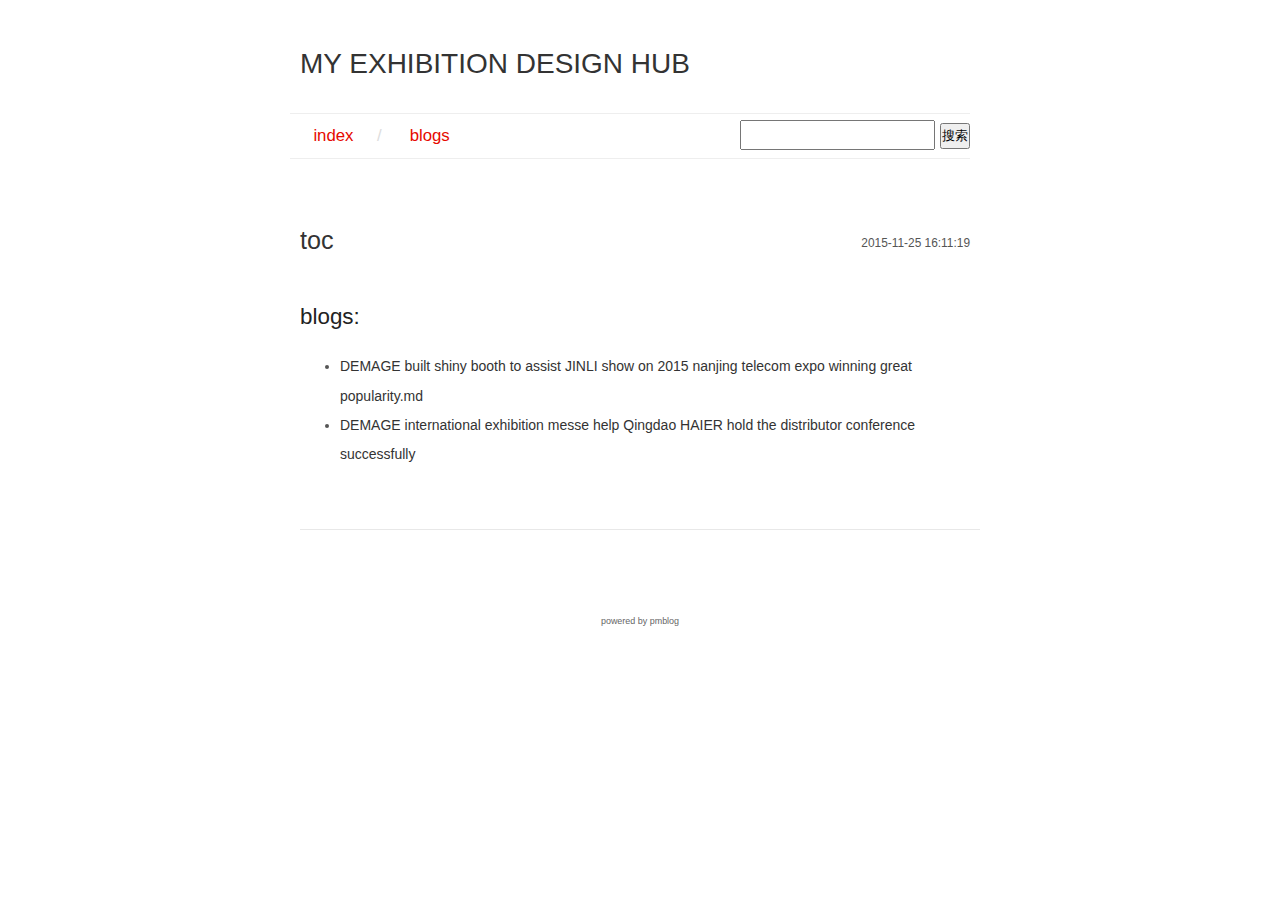
==== blogtoc.html @ 1fcfcff7 "1111" ====
﻿﻿<html>
<head>
    <meta http-equiv="content-type" content="text/html; charset=utf-8">
    <title>My exhibition design hub</title>
    <link rel="stylesheet" href="sitegen/usr/themes/default/res/style.css">
    <script type="text/javascript" src="sitegen/usr/themes/default/res/jquery.min.190.js"></script>
    <link rel="stylesheet" type="text/css" href="sitegen/usr/themes/default/res/desert.css" />
	<script type="text/javascript"  src="sitegen/usr/themes/default/res/prettify.js"></script>
    <link rel="stylesheet" href="sitegen/usr/themes/default/res/jquery.fancybox.css?v=2.1.4" type="text/css" media="screen" />
    <script type="text/javascript" src="sitegen/usr/themes/default/res/jquery.fancybox.pack.js?v=2.1.4"></script>
</head>
<body>
<div id="header">
    <h1> 
    	<a href="http://99seo.weicompanies.com/www/1ddsoft">My exhibition design hub</a>
    </h1>
    <ul id="nav">
    	<li><a href="http://99seo.weicompanies.com/www/1ddsoft">index</a></li>
    	<li><a href="http://99seo.weicompanies.com/www/1ddsoft/blogtoc.html">blogs</a></li>
    	        <span id="s">
		 	<input type="text" id="search" value="" />
			<button id="sbutton">搜索</button>
		</span>
        <style type="text/css">
			#s {float:right;}
			#search {line-height:22px;padding:2px 5px;font-size:14px;font-family:"Hiragino Sans GB", "Microsoft YaHei", sans-serif;}
			#sbutton {line-height:22px;padding:0;margin:0;}
        </style>
	<script type="text/javascript">
	var s=document.getElementById('search'), b=document.getElementById('sbutton');
	b.onclick = function() {
		if(s.value != '') {
			window.open("http://www.baidu.com/#q=site:http://99seo.weicompanies.com/www/1ddsoft "+s.value);
		} else {
			alert('请输入搜索内容');
		}
	}	
	</script>
    </ul>
</div><div id="content">
    <div class="post">
        <h2 class="title">
        	<a href="http://99seo.weicompanies.com/www/1ddsoft/blogtoc.html">toc</a>
        </h2>
        <div class="post_body"><h2> blogs: </h2>

<ul>
<li><a href="demage_built_shiny_booth_to_assist_jinli_show_on_2015_nanjing_telecom_expo_winning_great_popularity.html">DEMAGE built shiny booth to assist JINLI show on 2015 nanjing telecom expo winning great popularity.md</a>
<br></li>
<li><a href="demage_international_exhibition_messe_help_qingdao_haier_hold_the_distributor_conference_successfully.html">DEMAGE international exhibition messe help Qingdao HAIER hold the distributor conference successfully</a>
<br></li>
</ul>
</div>
        <span class="date">2015-11-25 16:11:19</span>
        <div class="tags">
		        </div>
    </div>
    <div class="comment"></div>
</div>
﻿<div id="footer">
    <div class="powered_by">
        <a target="_blank" href="http://99seo.weicompanies.com/www/1ddsoft">powered by pmblog</a>
    </div>
</div>
<script type="text/javascript">
$(function () {
	$("pre").addClass("prettyprint linenums");
	prettyPrint();
	$.each($('a'), function(i,item){
		if($('img', item).length >0) {
			item.className = 'fancybox';
		}
	});
	$(".fancybox").fancybox();
})
</script>
</body>
</html>
---- sitegen/usr/themes/default/res/style.css ----
@charset "UTF-8";hr{margin:2.2em 0;border-top:1px dashed #d0d0d0;border-bottom:1px dashed #f9f9f9;}h1,h2,h3{font-weight:normal;color:#222222;}h4{color:#222;}h1{line-height:1.5em;margin-top:1.2em;}h2,h3{line-height:1.5em;margin-top:1.5em;}h2{font-size:1.6em;}h3{font-size:1.2em}ul,ol{line-height:2.1;}blockquote{border-left:0.4em solid #DDD;margin:15px 0 25px 0;padding:0 15px;color:#777;}table{background-color:transparent;border-collapse:collapse;border-spacing:0;border:1px solid #dddddd;border-left:0;margin:20px 0;}th,td{border-left:1px solid #dddddd;padding:8px;line-height:20px;text-align:left;vertical-align:top;border-top:1px solid #dddddd;}table.codehilitetable{border:none;margin:0;}.codehilitetable td{border:none;padding:0;}.p_part{margin:15px 0;}a{color:#333;text-decoration:none;}a:hover{color:#E60900;}strong{color:#060606;font-weight:normal;font-size:1.1em;}body{font-size:14px;font-family:"Hiragino Sans GB","Microsoft YaHei",sans-serif;color:#555555;width:680px;margin:0 auto;-webkit-text-size-adjust:none;}#header{position:relative;}#header h1{font-size:2em;color:#555;line-height:3.0em;font-family:"Hiragino Sans GB","Microsoft YaHei",sans-serif;margin:0.2em 0 -1em 0;text-transform:uppercase;}#header .subtitle{font-size:0.6em;color:#666;letter-spacing:1px;}#header h1.inline_title{display:inline;}#nav{display:inline-block;font-size:1.2em;border-bottom:solid 1px #EEE;border-top:solid 1px #EEE;line-height:2.5em;width:100%;margin:35px 0 5px -10px;padding:0;list-style:none;}#nav li{list-style-type:none;float:left;margin:0;padding:0;}nav.pager li{list-style-type:none;display:inline-block;margin-right:10px;}#nav li:before{content:" / ";color:#ddd;}#nav li:first-child:before{content:" ";}#nav a{margin:0 .5em;display:inline-block;font-family:"Coda","Hiragino Sans GB","Microsoft YaHei",sans-serif;text-decoration:none;color:#E60900;padding:1px 15px;}#nav a:hover,#nav a.current:hover{background:#E60900;color:#ffffff;}#nav a.current{color:#000000;}#nav a.current:before{content:'at ';color:#ccc;font-size:12px;}#content{margin-top:50px;margin-bottom:70px;}#content p a:hover{color:#E60900;text-decoration:underline;}#content p a{color:#222;}#content hr{margin:3.0em 0;border-top:1px dashed #e5e5e5;}#content .comments{margin:85px 0 35px 0;}#content code{border:1px solid #e0e0e0;background:#F8F8F8;padding:0 5px;margin:0 2px;font-size:13px;font-family:Menlo,monospace;}#content pre{border:1px solid #e0e0e0;margin:1.2em -2px;padding:15px 20px;font-size:13px;font-family:Menlo,monospace;line-height:2.2;display:block;overflow:auto;max-width:640px;}#content pre code{border:none;background:none;padding:0;margin:0;}#content blockquote{display:block;text-align:justify;border-left:4px solid #eeeeee;margin:0.8em 0 1.6em 0;padding-left:1.0em;}#content img{max-width:95%;display:block;margin:1em auto 1.8em auto;border:1px solid #ddd;padding:5px;border-radius:5px;}#content h2.title,#content h1{color:#333;font-size:1.8em;line-height:2.1em;text-align:left;font-weight:normal;margin:0;padding:0;width:600px;}#content .post{padding-bottom:45px;margin-bottom:65px;border-bottom:1px solid #e8e8e8;position:relative;}#content .image_list{list-style-type:none;display:inline-block;zoom:1;*display:inline;clear:both;margin:0 -50px 0 -90px;}#content .image_list li{display:inline;width:340px;height:300px;float:left;margin:0 20px;overflow:hidden;}#content .image_list a:hover img{background:#e55047;}#content .image_list img{width:320px;max-height:215px;}#content .image_list li a{position:relative;}#content .image_list .folder img{border-color:#e5b2a6;}#content .image_list li a span{bottom:120px;left:10px;position:absolute;height:30px;width:300px;font-size:20px;line-height:30px;color:#fff;background:rgba(0,0,0,0.5);display:none;padding:0 10px;}#content .image_list li a:hover span{display:block;}#content p{line-height:2.0em;margin:15px 0;letter-spacing:1px;word-wrap:break-word;overflow:hidden;}#content .post_body{margin-top:10px;}#content .tags{display:inline-block;line-height:2.5em;}#content .post .date{font-size:0.85em;padding-right:5px;position:absolute;top:22px;right:5px;}#content a.tag{font-size:0.8em;margin-left:7px;padding:2px 4px;border:solid 1px #d6d6d6;background:#fdfdfd;border-radius:4px;}#content .information a:hover{background:#f0f0f0;}#content .read_more{display:inline-block;padding:10px 0;float:right;}#content .read_more a{color:#E60900;padding:2px;}#content .read_more a:hover{color:#ffffff;background:#E60900;}#content .list_with_title{font-size:1em;padding:0;margin:-25px 0 10px 0;}#content .list_with_title li{list-style-type:none;padding:0;margin:0;}#content .list_with_title a{padding:0.2em 0 0 1.5em;}#content .list_with_title .date{color:#999999;font-size:12px;}#content .list_with_title .listing_title{font-weight:bold;line-height:1.6em;margin-top:20px;;font-size:1.2em;}#content .list_with_title .listing{line-height:2.1em;margin:0;padding:0;}.service{width:1000px;}.service a.farbox{background:url(farbox-image/icon.jpg) right center no-repeat;height:33px;width:92px;position:absolute;right:-20px;top:25px;border-radius:5px;line-height:40px;}.service #content h1{font-size:2.8em;}.service #content{margin:30px 0 100px 0;}.service .page_content{margin:0 120px;position:relative;}.service .s_head{position:relative;}.service .s_head .slogan{margin:130px 0 30px 60px;letter-spacing:5px;font-size:40px;font-weight:bold;color:#111;text-align:center;}.service .s_head a.play_video{display:block;width:50px;height:50px;background:url(farbox-image/btn-play-video.png) no-repeat;position:absolute;top:10px;left:138px;}.service .s_head a:hover{opacity:0.85;}.service #mask{display:none;position:absolute;left:0;width:100%;height:100%;background:#fff;top:0;text-align:center;}.service #mask #back_index{position:absolute;z-index:998;top:0;left:0;width:100%;height:100%;}.service #mask #to_auth{display:none;width:960px;height:420px;box-shadow:0 0 20px #b1b1b1;margin:80px auto 0 auto;position:relative;z-index:999;}.service #mask #to_auth #how_it_works{width:960px;height:130px;padding-top:120px;background:url('farbox-image/how-it-works.png') no-repeat center center;}.service #mask #to_auth .buttons a{margin:20px 55px;font-size:24px;border-color:#ccc;}.service #mask #to_auth .buttons .kuaipan{background:url(farbox-image/kuaipan-icon.png) no-repeat 12px;padding-left:50px;}.service #mask #video_about_farbox{display:none;width:960px;height:540px;box-shadow:0 0 20px #b1b1b1;margin:35px auto 0 auto;position:relative;z-index:999;}.service #back_index{cursor:pointer;}.service .start{text-align:center;margin-bottom:120px;}.service .start a:hover{background:#1c87ff;color:#fff;text-decoration:none;}.service .start .button{display:inline-block;font-family:"Hiragino Sans GB","Microsoft YaHei",sans-serif;font-size:1.8em;letter-spacing:1px;padding:5px 30px;background:#E60900;color:#fff;margin:55px 10px;border-radius:5px;border:1px solid #e6e6e6;}.service .s_head .title{margin-top:30px;margin-bottom:45px;font-size:38px;}.service .s_head .title small{font-size:12px;}.service .more_tips{margin-top:-15px;margin-bottom:-40px;}.service .quick_tips{text-align:center;}.service .quick_tips table{margin:60px auto 80px auto;width:65%;}.service #content .quick_tips hr{margin:35px 100px;}.service #content .quick_tips a{color:#E60900;}.service #content .quick_tips a:hover{text-decoration:underline;}.service .s_head .tmp_slogan{margin-top:80px;margin-bottom:60px;}.service .start input,.service .start select{height:35px;width:250px;margin-right:30px;font-size:18px;color:#1c87ff;padding:2px 5px;}.service .start select{border:1px solid #ccc;color:#333;font-size:14px;letter-spacing:1px;}.service .start .clone_template{display:inline;margin-left:100px;}.service .start .clone_template .button{font-size:1.5em;}#error{margin-top:-20px;}#error h1{font-size:2.0em;}#error p{line-height:3.0em;}#error .content{margin:30px 0 200px 0;line-height:3em;}#error .links a{margin-right:50px;color:#E60900;}#footer{}#footer a{color:#666;font-size:0.8em;}#footer a:hover{color:#E60900;text-decoration:underline;}#footer .powered_by{margin-bottom:20px;text-align:center;font-size:0.8em;}#footer .powered_by span{font-size:9px;padding:0 15px;}#footer .footer_links{margin-left:-35px;display:inline-block;line-height:1;text-align:center;width:100%;}#footer .footer_links li{list-style-type:none;display:inline;margin:0;padding:0;}#footer .footer_links li a{margin:0 15px;}#footer .footer_links li:before{content:' | ';color:#ccc;}#footer .footer_links li:first-child:before{content:" ";}.round{width:57px;height:57px;-moz-border-radius:28px;-webkit-border-radius:28px;border-radius:28px;display:block;}.pager{position:relative;height:57px;margin:80px auto 50px auto;text-align:center;}.pager a{padding:5px 10px;color:#333;letter-spacing:1px;font-size:12px;line-height:5;text-align:center;border:1px solid #d3d3d3;}.pager a:hover{color:#fff;background:#E60900;}.pager .next{position:absolute;right:-25px;}.pager .pre{position:absolute;left:-25px;}.toc{background:#fafafa;border-radius:5px;border:1px solid #f0f0eb;margin:27px 0 47px 0;padding:0;}.toc ul{padding:5px 30px;}.toc ul li{padding:0;margin:0;line-height:2.1em;}.hll{background-color:#ffffcc}.c{color:#60a0b0;font-style:italic}.err{border:1px solid #FF0000}.k{color:#007020;font-weight:bold}.o{color:#666666}.cm{color:#60a0b0;font-style:italic}.cp{color:#007020}.c1{color:#60a0b0;font-style:italic}.cs{color:#60a0b0;background-color:#fff0f0}.gd{color:#A00000}.ge{font-style:italic}.gr{color:#FF0000}.gh{color:#000080;font-weight:bold}.gi{color:#00A000}.go{color:#808080}.gp{color:#c65d09;font-weight:bold}.gs{font-weight:bold}.gu{color:#800080;font-weight:bold}.gt{color:#0040D0}.kc{color:#007020;font-weight:bold}.kd{color:#007020;font-weight:bold}.kn{color:#007020;font-weight:bold}.kp{color:#007020}.kr{color:#007020;font-weight:bold}.kt{color:#902000}.m{color:#40a070}.s{color:#4070a0}.na{color:#4070a0}.nb{color:#007020}.nc{color:#0e84b5;font-weight:bold}.no{color:#60add5}.nd{color:#555555;font-weight:bold}.ni{color:#d55537;font-weight:bold}.ne{color:#007020}.nf{color:#06287e}.nl{color:#002070;font-weight:bold}.nn{color:#0e84b5;font-weight:bold}.nt{color:#062873;font-weight:bold}.nv{color:#bb60d5}.ow{color:#007020;font-weight:bold}.w{color:#bbbbbb}.mf{color:#40a070}.mh{color:#40a070}.mi{color:#40a070}.mo{color:#40a070}.sb{color:#4070a0}.sc{color:#4070a0}.sd{color:#4070a0;font-style:italic}.s2{color:#4070a0}.se{color:#4070a0;font-weight:bold}.sh{color:#4070a0}.si{color:#70a0d0;font-style:italic}.sx{color:#c65d09}.sr{color:#235388}.s1{color:#4070a0}.ss{color:#517918}.bp{color:#007020}.vc{color:#bb60d5}.vg{color:#bb60d5}.vi{color:#bb60d5}.il{color:#40a070}
---- sitegen/usr/themes/default/res/desert.css ----
pre{display:block;background-color:#333}pre .nocode{background-color:none;color:#000}pre .str{color:#ffa0a0}pre .kwd{color:#f0e68c;font-weight:bold}pre .com{color:#87ceeb}pre .typ{color:#98fb98}pre .lit{color:#cd5c5c}pre .pun{color:#fff}pre .pln{color:#fff}pre .tag{color:#f0e68c;font-weight:bold}pre .atn{color:#bdb76b;font-weight:bold}pre .atv{color:#ffa0a0}pre .dec{color:#98fb98}ol.linenums{margin-top:0;margin-bottom:0;color:#AEAEAE}li.L0,li.L1,li.L2,li.L3,li.L5,li.L6,li.L7,li.L8{list-style-type:decimal;}li.L1,li.L3,li.L5,li.L7,li.L9{}@media print {pre{background-color:none}pre .str,code .str{color:#060}pre .kwd,code .kwd{color:#006;font-weight:bold}pre .com,code .com{color:#600;font-style:italic}pre .typ,code .typ{color:#404;font-weight:bold}pre .lit,code .lit{color:#044}pre .pun,code .pun{color:#440}pre .pln,code .pln{color:#000}pre .tag,code .tag{color:#006;font-weight:bold}pre .atn,code .atn{color:#404}pre .atv,code .atv{color:#060}}
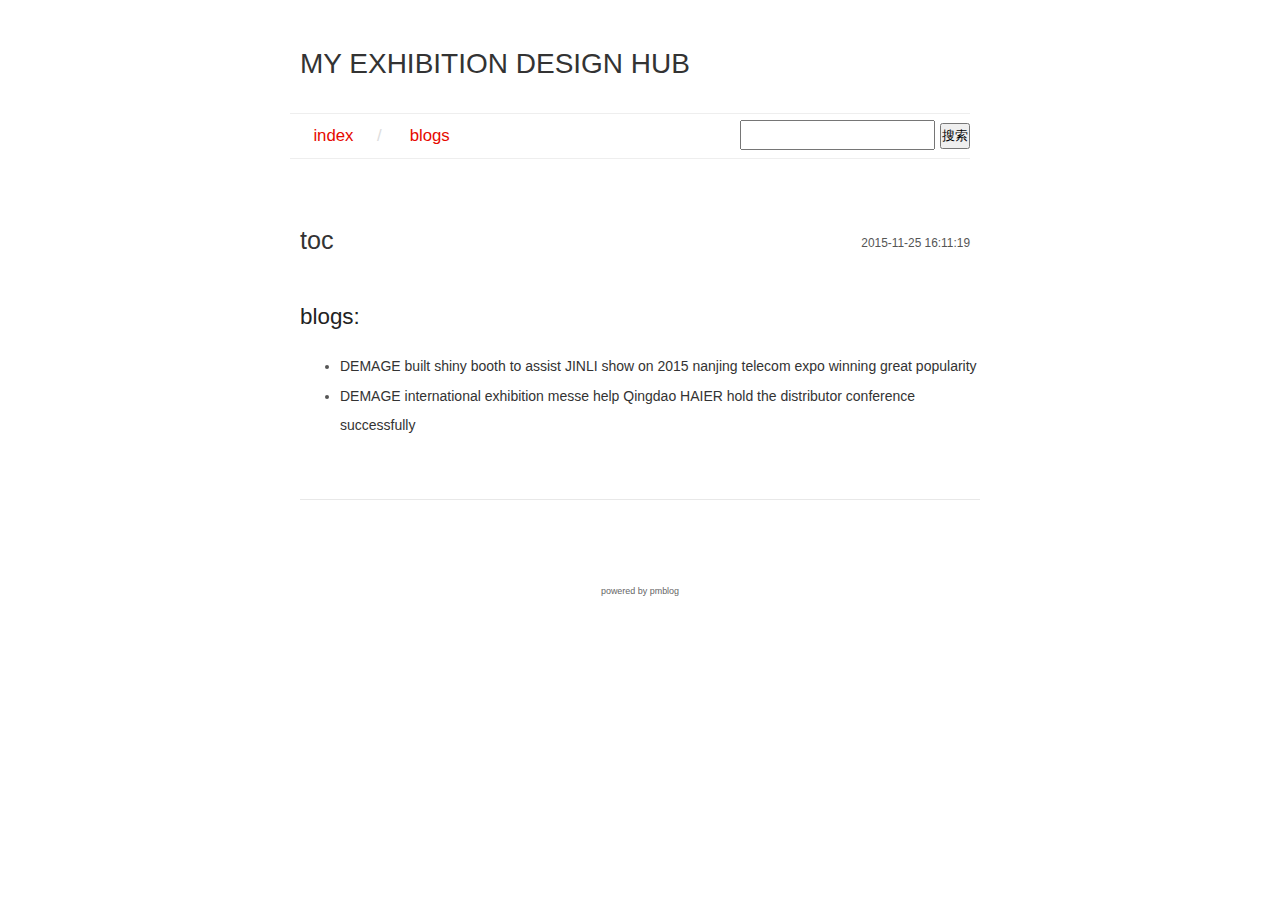
==== commit b5290378: "Update blogtoc.html" ====
--- a/blogtoc.html
+++ b/blogtoc.html
@@ -12,11 +12,11 @@
 <body>
 <div id="header">
     <h1> 
-    	<a href="http://99seo.weicompanies.com/www/1ddsoft">My exhibition design hub</a>
+    	<a href="http://fancylee397.github.io">My exhibition design hub</a>
     </h1>
     <ul id="nav">
-    	<li><a href="http://99seo.weicompanies.com/www/1ddsoft">index</a></li>
-    	<li><a href="http://99seo.weicompanies.com/www/1ddsoft/blogtoc.html">blogs</a></li>
+    	<li><a href="http://fancylee397.github.io/">index</a></li>
+    	<li><a href="http://fancylee397.github.io/blogtoc.html">blogs</a></li>
     	        <span id="s">
 		 	<input type="text" id="search" value="" />
 			<button id="sbutton">搜索</button>
@@ -30,7 +30,7 @@
 	var s=document.getElementById('search'), b=document.getElementById('sbutton');
 	b.onclick = function() {
 		if(s.value != '') {
-			window.open("http://www.baidu.com/#q=site:http://99seo.weicompanies.com/www/1ddsoft "+s.value);
+			window.open("http://www.baidu.com/#q=site:http://fancylee397.github.io "+s.value);
 		} else {
 			alert('请输入搜索内容');
 		}
@@ -40,12 +40,12 @@
 </div><div id="content">
     <div class="post">
         <h2 class="title">
-        	<a href="http://99seo.weicompanies.com/www/1ddsoft/blogtoc.html">toc</a>
+        	<a href="http://fancylee397.github.io/blogtoc.html">toc</a>
         </h2>
         <div class="post_body"><h2> blogs: </h2>
 
 <ul>
-<li><a href="demage_built_shiny_booth_to_assist_jinli_show_on_2015_nanjing_telecom_expo_winning_great_popularity.html">DEMAGE built shiny booth to assist JINLI show on 2015 nanjing telecom expo winning great popularity.md</a>
+<li><a href="demage_built_shiny_booth_to_assist_jinli_show_on_2015_nanjing_telecom_expo_winning_great_popularity.html">DEMAGE built shiny booth to assist JINLI show on 2015 nanjing telecom expo winning great popularity</a>
 <br></li>
 <li><a href="demage_international_exhibition_messe_help_qingdao_haier_hold_the_distributor_conference_successfully.html">DEMAGE international exhibition messe help Qingdao HAIER hold the distributor conference successfully</a>
 <br></li>
@@ -59,7 +59,7 @@
 </div>
 ﻿<div id="footer">
     <div class="powered_by">
-        <a target="_blank" href="http://99seo.weicompanies.com/www/1ddsoft">powered by pmblog</a>
+        <a target="_blank" href="http://fancylee397.github.io/1ddsoft">powered by pmblog</a>
     </div>
 </div>
 <script type="text/javascript">
@@ -75,4 +75,4 @@
 })
 </script>
 </body>
-</html>+</html>
